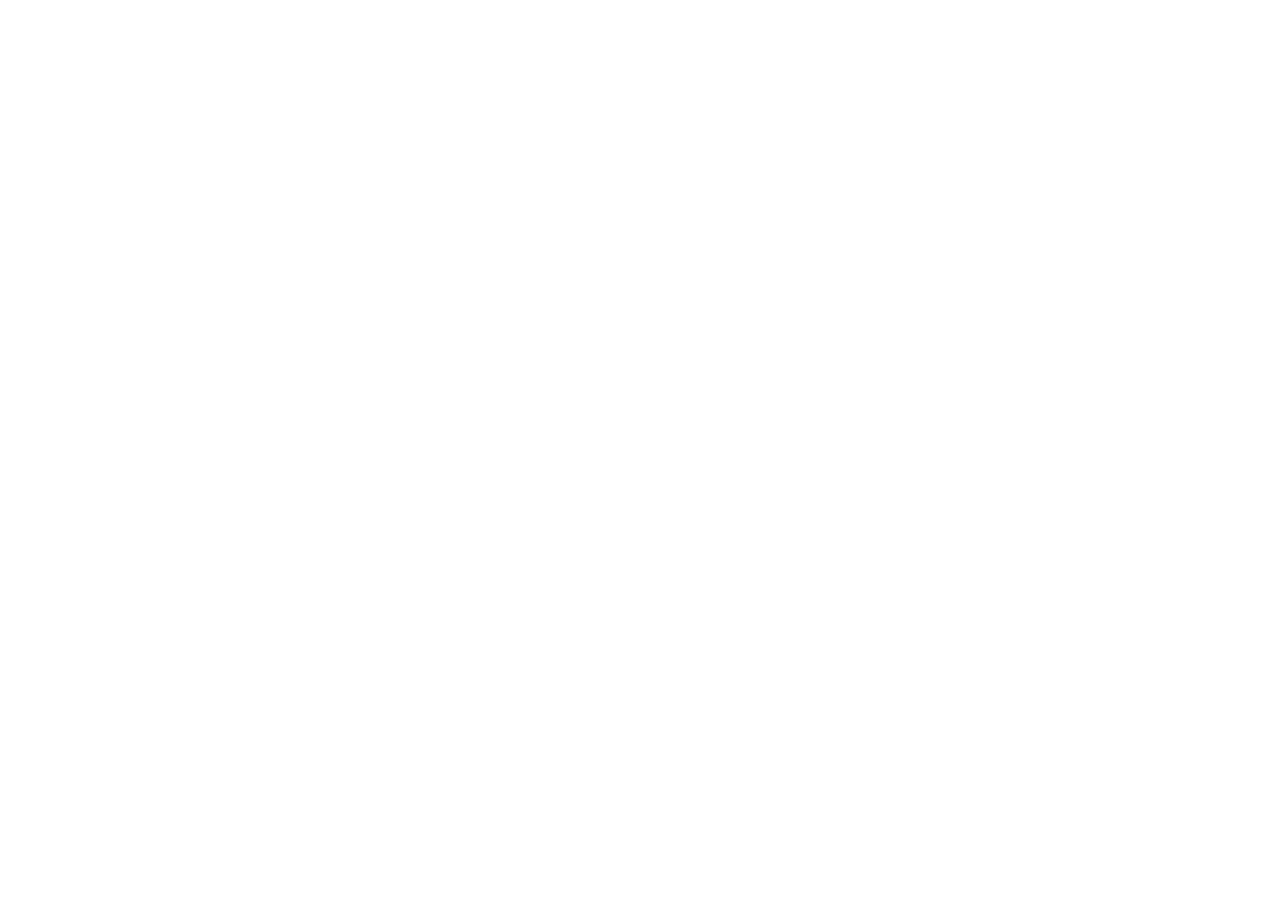
==== index.html @ 11816c95 "struttura base index" ====
<!DOCTYPE html>
<html lang="it">
<head>
    <meta charset="UTF-8">
    <meta http-equiv="X-UA-Compatible" content="IE=edge">
    <meta name="viewport" content="width=device-width, initial-scale=1.0">
    <title>Booleaner</title>

    <link rel="stylesheet" href="css/style.css">
</head>

<body>
    
    <header>
        
    </header>

    <main>

    </main>

    <footer>
        
    </footer>
</body>
</html>
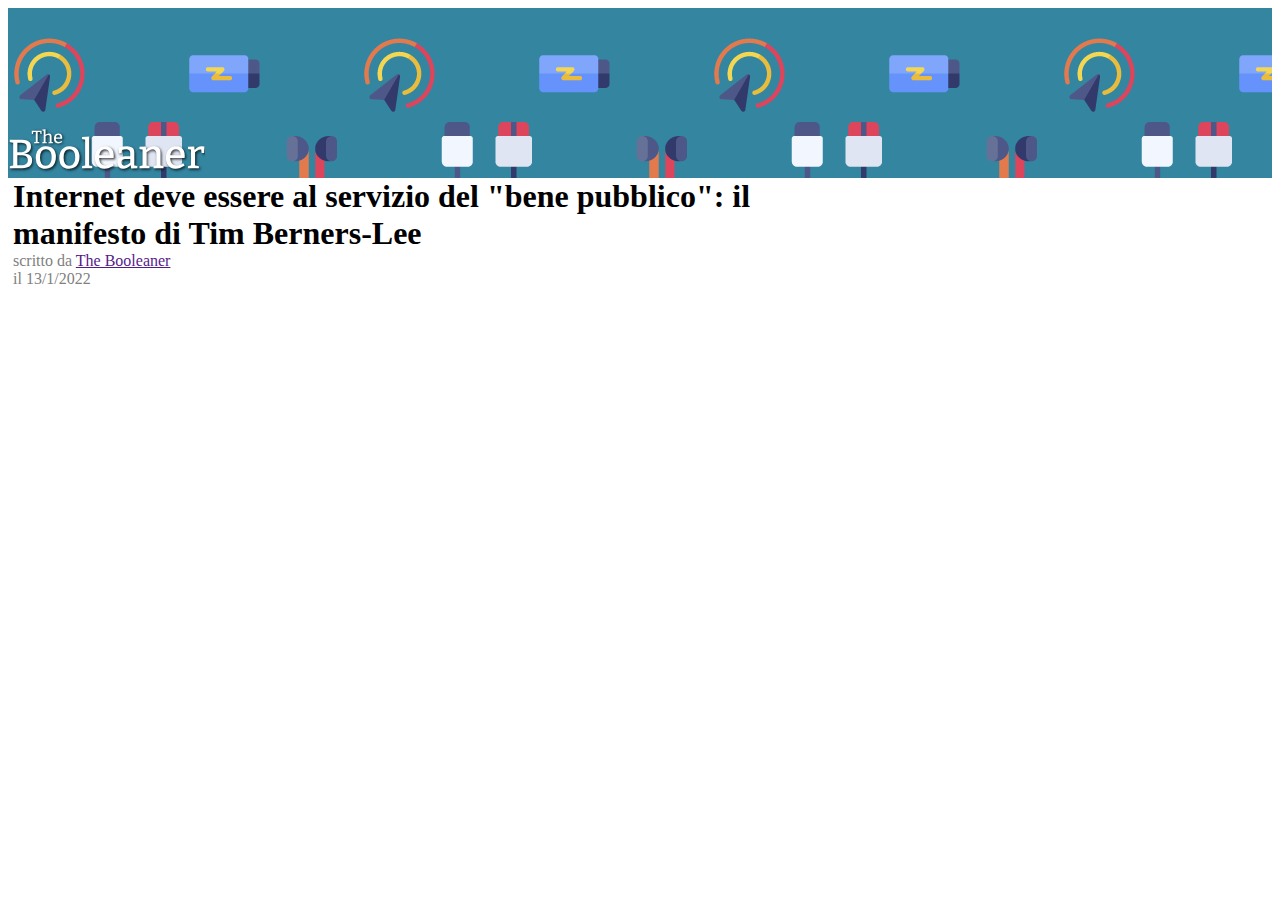
==== commit 452a350c: "aggiunta header" ====
--- a/index.html
+++ b/index.html
@@ -12,7 +12,24 @@
 <body>
     
     <header>
+
+        <!-- Testata -->
+        <div class="testata">
+            <img class="logo" src="img/logo.svg" alt="logo The Booleaner">
+        </div>
         
+        <div class="titolo margin">
+            
+            <h1>Internet deve essere al servizio del "bene pubblico": il</h1>
+            <h1>manifesto di Tim Berners-Lee</h1>
+
+            <p>
+                scritto da <a href="">The Booleaner</a>
+            </p>
+            <p>il 13/1/2022</p>
+
+        </div>
+
     </header>
 
     <main>
@@ -20,7 +37,7 @@
     </main>
 
     <footer>
-        
+
     </footer>
 </body>
 </html>--- a/css/style.css
+++ b/css/style.css
@@ -0,0 +1,28 @@
+*{
+    box-sizing: border-box;
+}
+
+html{
+    font-family: 'Times New Roman', Times, serif;
+}
+
+
+.testata{
+    padding-top: 120px;
+    height: 170px;
+    background-color: rgb(52, 133, 160);
+    background-image: url(../img/pattern.png);
+}
+
+.logo{
+    height: 50px;
+}
+
+.titolo>p{
+    margin: 0px 5px;
+    color: gray;
+}
+
+.titolo>h1{
+    margin: 0px 5px;
+}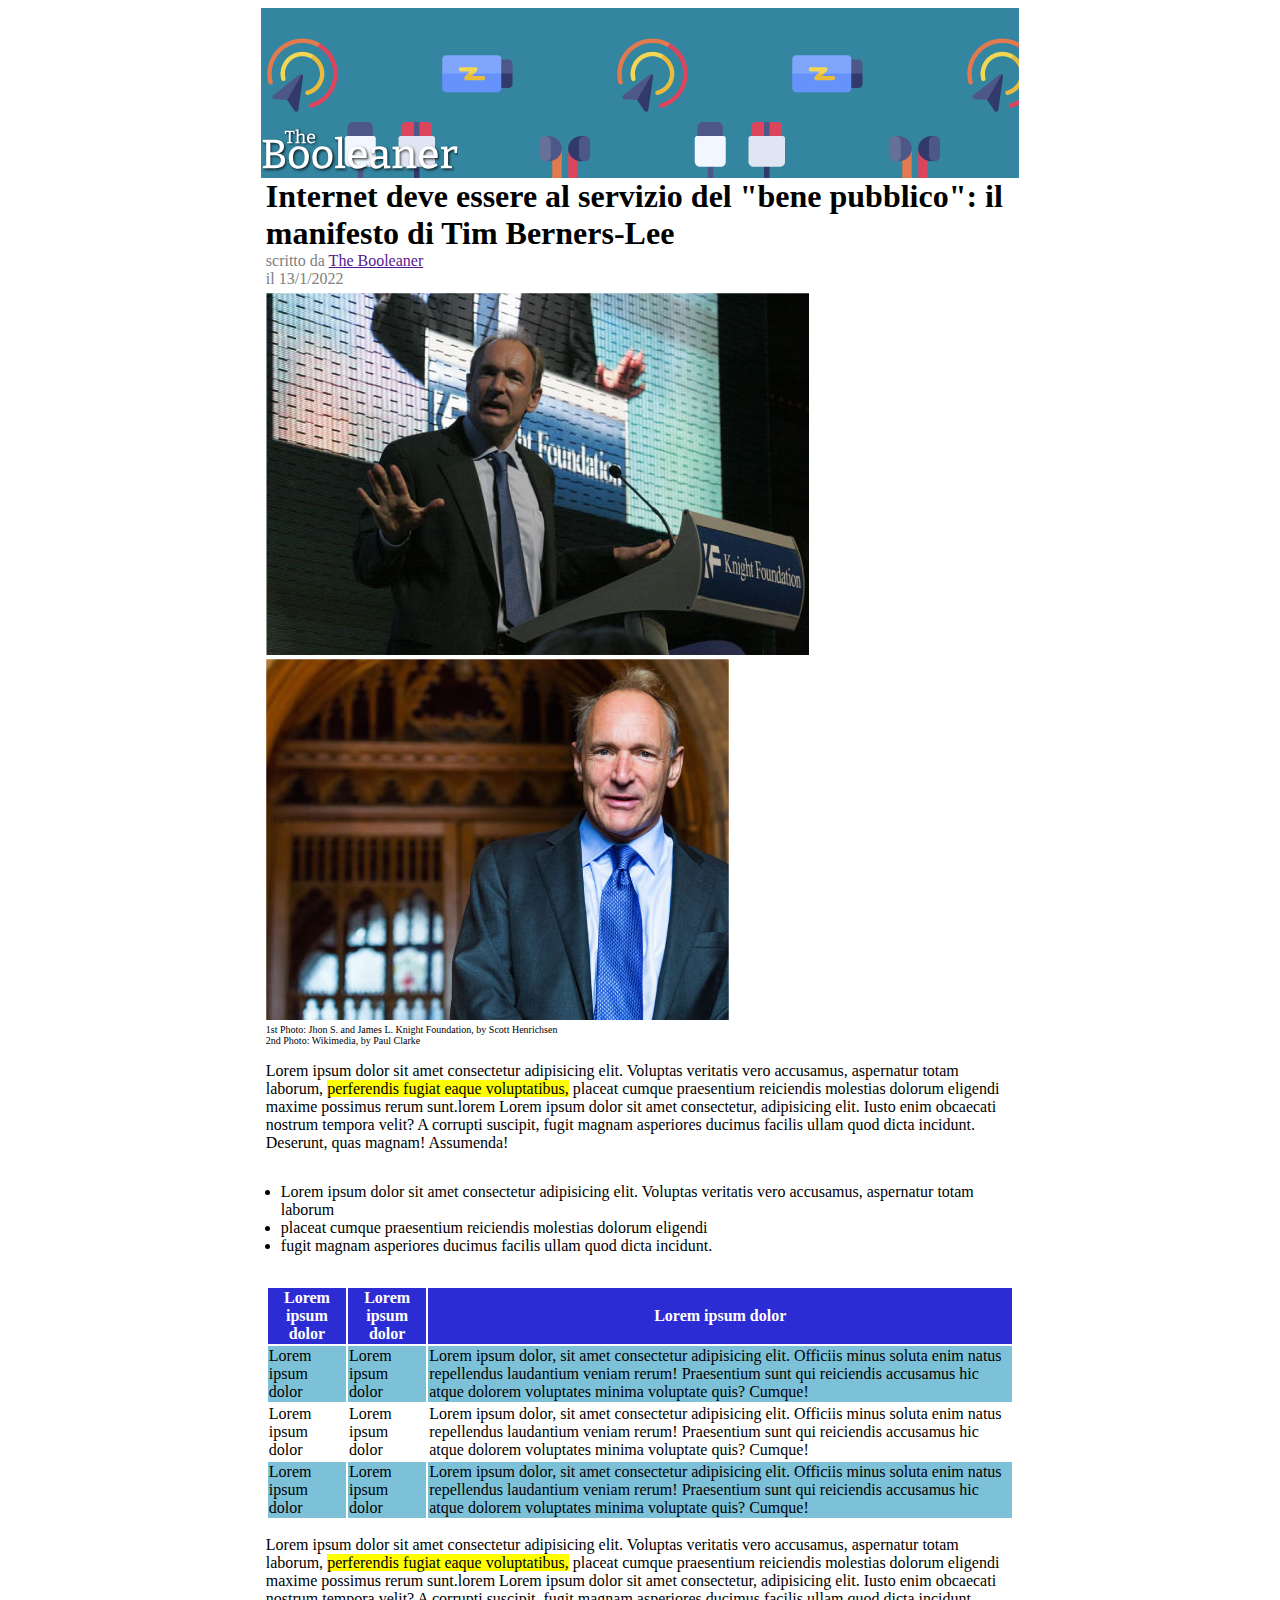
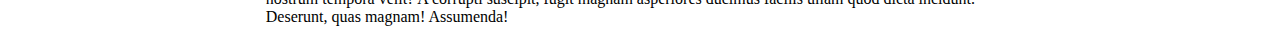
==== commit 233ba11b: "aggiunto articolo" ====
--- a/index.html
+++ b/index.html
@@ -11,14 +11,14 @@
 
 <body>
     
-    <header>
+    <header class="padding">
 
         <!-- Testata -->
         <div class="testata">
             <img class="logo" src="img/logo.svg" alt="logo The Booleaner">
         </div>
         
-        <div class="titolo margin">
+        <div class="titolo">
             
             <h1>Internet deve essere al servizio del "bene pubblico": il</h1>
             <h1>manifesto di Tim Berners-Lee</h1>
@@ -32,7 +32,60 @@
 
     </header>
 
-    <main>
+    <main class="padding">
+        <!-- immagini e descrizione -->
+        <div class="immagini">
+            <img src="img/tim-1.jpg" alt="Tim Berners durante un discorso">
+            <img src="img/tim-2.jpg" alt="Tim Berners sorridente">
+            <p class="ph-description">1st Photo: Jhon S. and James L. Knight Foundation, by Scott Henrichsen</p>
+            <p class="ph-description">2nd Photo: Wikimedia, by Paul Clarke</p>
+        </div>
+        <!-- articolo  -->
+        <div class="articolo">
+            <p>Lorem ipsum dolor sit amet consectetur adipisicing elit. Voluptas veritatis vero accusamus, aspernatur totam laborum, <span class="evidenziato"> perferendis fugiat eaque voluptatibus,</span> placeat cumque praesentium reiciendis molestias dolorum eligendi maxime possimus rerum sunt.lorem Lorem ipsum dolor sit amet consectetur, adipisicing elit. Iusto enim obcaecati nostrum tempora velit? A corrupti suscipit, fugit magnam asperiores ducimus facilis ullam quod dicta incidunt. Deserunt, quas magnam! Assumenda!</p>
+
+            <ul class="lista">
+                <li>
+                    Lorem ipsum dolor sit amet consectetur adipisicing elit. Voluptas veritatis vero accusamus, aspernatur totam laborum
+                </li>
+                <li>
+                    placeat cumque praesentium reiciendis molestias dolorum eligendi 
+                </li>
+                <li>
+                    fugit magnam asperiores ducimus facilis ullam quod dicta incidunt.
+                </li>
+            </ul>
+
+            <table>
+                <thead>
+                    <tr class="head-row">
+                        <th>Lorem ipsum dolor</th>
+                        <th>Lorem ipsum dolor</th>
+                        <th>Lorem ipsum dolor</th>
+                    </tr>
+                </thead>
+                <tbody>
+                    <tr class="body-row">
+                       <td>Lorem ipsum dolor</td>
+                       <td>Lorem ipsum dolor</td>
+                       <td>Lorem ipsum dolor, sit amet consectetur adipisicing elit. Officiis minus soluta enim natus repellendus laudantium veniam rerum! Praesentium sunt qui reiciendis accusamus hic atque dolorem voluptates minima voluptate quis? Cumque!</td> 
+                    </tr>
+                    <tr>
+                        <td>Lorem ipsum dolor</td>
+                        <td>Lorem ipsum dolor</td>
+                        <td>Lorem ipsum dolor, sit amet consectetur adipisicing elit. Officiis minus soluta enim natus repellendus laudantium veniam rerum! Praesentium sunt qui reiciendis accusamus hic atque dolorem voluptates minima voluptate quis? Cumque!</td> 
+                     </tr>
+                     <tr class="body-row">
+                        <td>Lorem ipsum dolor</td>
+                        <td>Lorem ipsum dolor</td>
+                        <td>Lorem ipsum dolor, sit amet consectetur adipisicing elit. Officiis minus soluta enim natus repellendus laudantium veniam rerum! Praesentium sunt qui reiciendis accusamus hic atque dolorem voluptates minima voluptate quis? Cumque!</td> 
+                     </tr>
+                </tbody>
+            </table>
+
+            <p>Lorem ipsum dolor sit amet consectetur adipisicing elit. Voluptas veritatis vero accusamus, aspernatur totam laborum, <span class="evidenziato"> perferendis fugiat eaque voluptatibus,</span> placeat cumque praesentium reiciendis molestias dolorum eligendi maxime possimus rerum sunt.lorem Lorem ipsum dolor sit amet consectetur, adipisicing elit. Iusto enim obcaecati nostrum tempora velit? A corrupti suscipit, fugit magnam asperiores ducimus facilis ullam quod dicta incidunt. Deserunt, quas magnam! Assumenda!</p>
+
+        </div>
 
     </main>
 
--- a/css/style.css
+++ b/css/style.css
@@ -4,6 +4,10 @@
 
 html{
     font-family: 'Times New Roman', Times, serif;
+}
+
+.padding{
+    padding: 0% 20%;
 }
 
 
@@ -25,4 +29,33 @@
 
 .titolo>h1{
     margin: 0px 5px;
+}
+
+.immagini,.articolo{
+    margin: 5px;
+}
+
+.ph-description{
+    margin: 0px;
+    font-size: 10px;
+}
+
+.evidenziato{
+    background-color: yellow;
+}
+
+.lista{
+    padding: 15px;
+}
+
+.head-row{
+    background-color: rgb(44, 44, 212);
+}
+
+th{
+    color: white;
+}
+
+.body-row{
+    background-color: rgb(125, 193, 216);
 }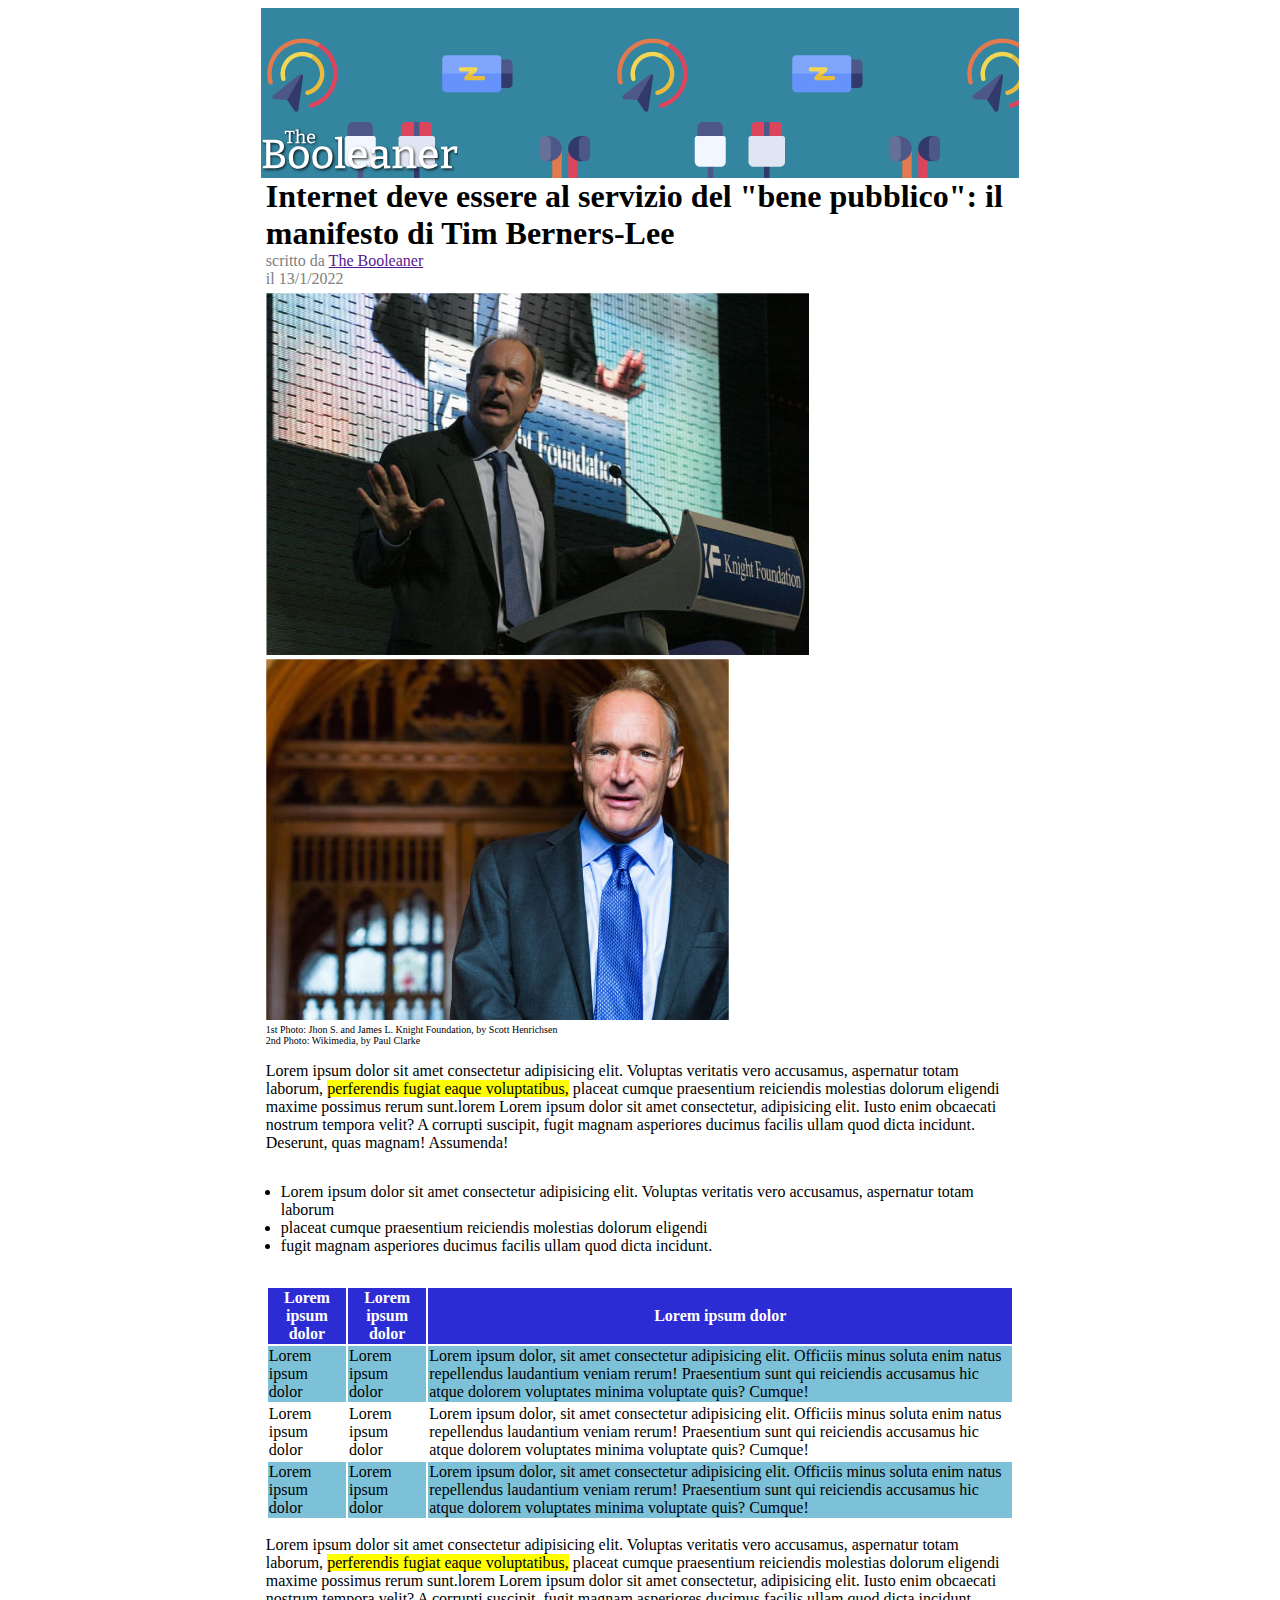
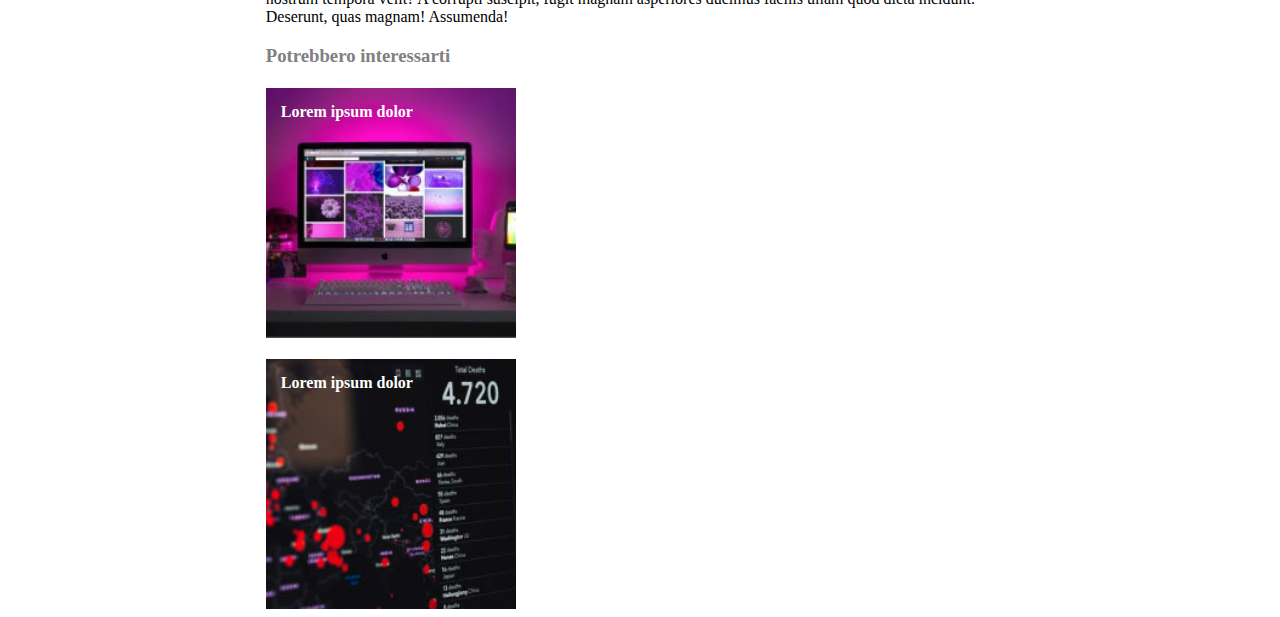
==== commit a44fb3ab: "aggiunto articoli correlati" ====
--- a/index.html
+++ b/index.html
@@ -17,7 +17,7 @@
         <div class="testata">
             <img class="logo" src="img/logo.svg" alt="logo The Booleaner">
         </div>
-        
+        <!-- titolo -->
         <div class="titolo">
             
             <h1>Internet deve essere al servizio del "bene pubblico": il</h1>
@@ -87,6 +87,16 @@
 
         </div>
 
+        <!-- articoli correlati -->
+        <div class="correlati">
+            <h3>Potrebbero interessarti</h3>
+            <div class="correlato_1">
+                <h4>Lorem ipsum dolor</h4>
+            </div>
+            <div class="correlato_2">
+                <h4>Lorem ipsum dolor</h4>
+            </div>
+        </div>
     </main>
 
     <footer>
--- a/css/style.css
+++ b/css/style.css
@@ -31,7 +31,7 @@
     margin: 0px 5px;
 }
 
-.immagini,.articolo{
+.immagini,.articolo,.correlati{
     margin: 5px;
 }
 
@@ -58,4 +58,29 @@
 
 .body-row{
     background-color: rgb(125, 193, 216);
+}
+
+.correlati>h3{
+    color: gray;
+}
+
+.correlato_1{
+    height: 250px;
+    width: 250px;
+    background-image: url(../img/monitor.jpg);
+    background-size: cover;
+    background-position: center;
+}
+
+.correlato_2{
+    height: 250px;
+    width: 250px;
+    background-image: url(../img/graph.jpg);
+    background-size: cover;
+    background-position: center;
+}
+
+.correlati h4{
+    color: white;
+    padding: 15px;
 }